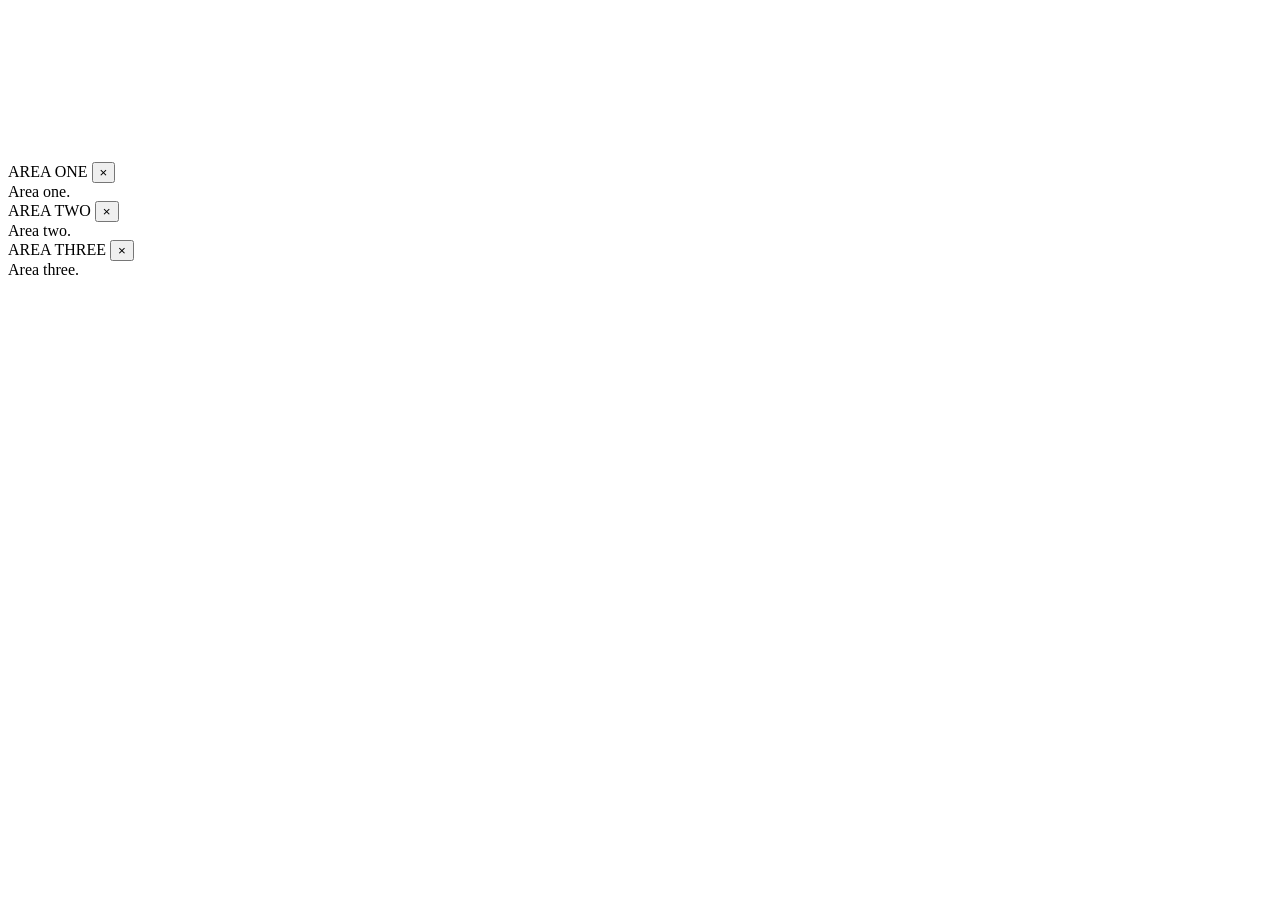
==== images/index.html @ 399a3cf7 "move move files" ====
<!doctype html>

<html lang="en">

<head>

    <meta charset="utf-8">

    <meta
        name="viewport"
        content="width=device-width, initial-scale=1"
    >

    <title>Test</title>

    <link
        rel="stylesheet"
        href="test.css"
    >

    <script
        src="test.js"
        defer
    ></script>

</head>


<body>


    

    <main id="artwork">


      

        <img
            id="background"
            src="images/BG_moving.gif"
            alt=""
        >


        

        <canvas id="veil"></canvas>


       

        <canvas id="scanEffect"></canvas>


    

        <div id="hotspotLayer"></div>


    </main>



   

    <div
        class="info-window"
        id="window1"
    >

        <div class="window-title">

            AREA ONE

            <button
                class="close-button"
                type="button"
            >
                ×
            </button>

        </div>


        <div class="window-content">

            Area one.

        </div>

    </div>



   

    <div
        class="info-window"
        id="window2"
    >

        <div class="window-title">

            AREA TWO

            <button
                class="close-button"
                type="button"
            >
                ×
            </button>

        </div>


        <div class="window-content">

            Area two.

        </div>

    </div>



   

    <div
        class="info-window"
        id="window3"
    >

        <div class="window-title">

            AREA THREE

            <button
                class="close-button"
                type="button"
            >
                ×
            </button>

        </div>


        <div class="window-content">

            Area three.

        </div>

    </div>


</body>

</html>
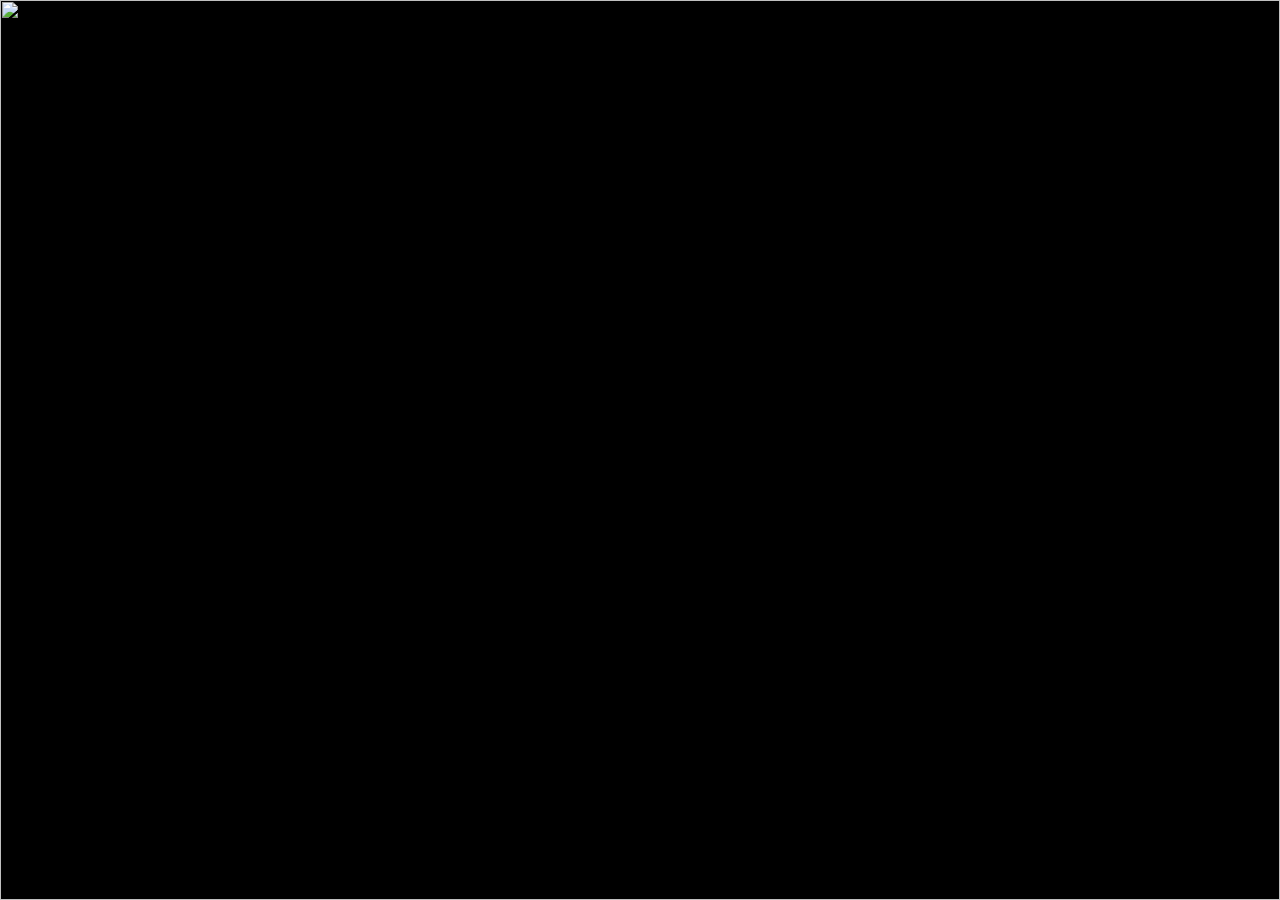
==== commit fdb7bd17: "Change CSS and JS file references to main versions Updated stylesheet and script references to main." ====
--- a/images/index.html
+++ b/images/index.html
@@ -15,11 +15,11 @@
 
     <link
         rel="stylesheet"
-        href="test.css"
+        href="main.css"
     >
 
     <script
-        src="test.js"
+        src="main.js"
         defer
     ></script>
 
@@ -156,4 +156,4 @@
 
 </body>
 
-</html>+</html>
--- a/images/main.css
+++ b/images/main.css
@@ -0,0 +1,213 @@
+@charset "utf-8";
+
+html,
+body {
+    margin: 0;
+    width: 100%;
+    height: 100%;
+    overflow: hidden;
+    background: black;
+}
+
+#artwork {
+    position: relative;
+    width: 100vw;
+    height: 100vh;
+    overflow: hidden;
+}
+
+#background {
+    position: absolute;
+    inset: 0;
+    width: 100%;
+    height: 100%;
+    object-fit: cover;
+    z-index: 1;
+}
+
+#veil {
+    position: absolute;
+    inset: 0;
+    width: 100%;
+    height: 100%;
+    cursor: crosshair;
+    z-index: 2;
+}
+
+#scanEffect {
+    position: absolute;
+    inset: 0;
+    width: 100%;
+    height: 100%;
+    pointer-events: none;
+    z-index: 3;
+}
+
+#hotspotLayer {
+    position: absolute;
+    inset: 0;
+    z-index: 4;
+    pointer-events: none;
+}
+
+.hotspot {
+    position: absolute;
+    transform: translate(-50%, -50%);
+    border-radius: 50%;
+    background: transparent;
+    outline: none;
+    pointer-events: none;
+    cursor: help;
+}
+
+.hotspot.active {
+    pointer-events: auto;
+    background: transparent;
+    outline: none;
+}
+
+.popover {
+    position: absolute;
+    left: 50%;
+    bottom: calc(100% + 10px);
+
+    transform:
+        translateX(-50%)
+        translateY(6px);
+
+    width: 200px;
+    box-sizing: border-box;
+    padding: 10px 12px;
+
+    background: #eeeeee;
+    border: 1px solid #777;
+    border-radius: 2px;
+
+    box-shadow:
+        1px 1px 0 #ffffff inset,
+        -1px -1px 0 #aaaaaa inset,
+        3px 3px 8px rgba(0, 0, 0, 0.3);
+
+    font-family: Arial, Helvetica, sans-serif;
+    font-size: 12px;
+    line-height: 1.35;
+    color: #111;
+
+    opacity: 0;
+    visibility: hidden;
+    pointer-events: none;
+
+    transition:
+        opacity 120ms ease,
+        transform 120ms ease;
+}
+
+.hotspot.active:hover .popover {
+    opacity: 1;
+    visibility: visible;
+
+    transform:
+        translateX(-50%)
+        translateY(0);
+}
+
+.popover.grey {
+    background: #eeeeee;
+    color: #111;
+    border-color: #777;
+
+    box-shadow:
+        1px 1px 0 #ffffff inset,
+        -1px -1px 0 #aaaaaa inset,
+        3px 3px 8px rgba(0, 0, 0, 0.3);
+}
+
+.popover.red {
+    background: #b9897d;
+    color: white;
+    border-color: #8f3027;
+
+    box-shadow:
+        1px 1px 0 rgba(255, 255, 255, 0.4) inset,
+        -1px -1px 0 #7a2922 inset,
+        3px 3px 8px rgba(0, 0, 0, 0.35);
+}
+
+.popover.black {
+    background: #303030;
+    color: white;
+    border-color: #000;
+
+    box-shadow:
+        1px 1px 0 #666 inset,
+        -1px -1px 0 #111 inset,
+        3px 3px 8px rgba(0, 0, 0, 0.4);
+}
+
+.popover-title {
+    margin: -8px -10px 8px -10px;
+    padding: 4px 7px;
+    font-size: 11px;
+    font-weight: bold;
+}
+
+.popover.grey .popover-title {
+    background: #d4d4d4;
+    color: #111;
+    border-bottom: 1px solid #999;
+}
+
+.popover.red .popover-title {
+    background: #9b392f;
+    color: white;
+    border-bottom: 1px solid #762921;
+}
+
+.popover.black .popover-title {
+    background: #111;
+    color: white;
+    border-bottom: 1px solid #000;
+}
+
+.popover-content {
+    padding: 2px;
+}
+
+.info-window {
+    position: fixed;
+    width: 320px;
+    min-height: 180px;
+    display: none;
+
+    background: rgba(245, 245, 240, 0.97);
+    border: 1px solid black;
+
+    box-shadow:
+        5px 5px 20px
+        rgba(0, 0, 0, 0.35);
+
+    font-family: Arial, Helvetica, sans-serif;
+    z-index: 20;
+}
+
+.window-title {
+    padding: 10px;
+    border-bottom: 1px solid black;
+    font-weight: bold;
+    cursor: move;
+    user-select: none;
+}
+
+.window-content {
+    padding: 18px;
+    line-height: 1.4;
+}
+
+.close-button {
+    float: right;
+    border: 0;
+    background: transparent;
+    font-size: 20px;
+    cursor: pointer;
+}
+
